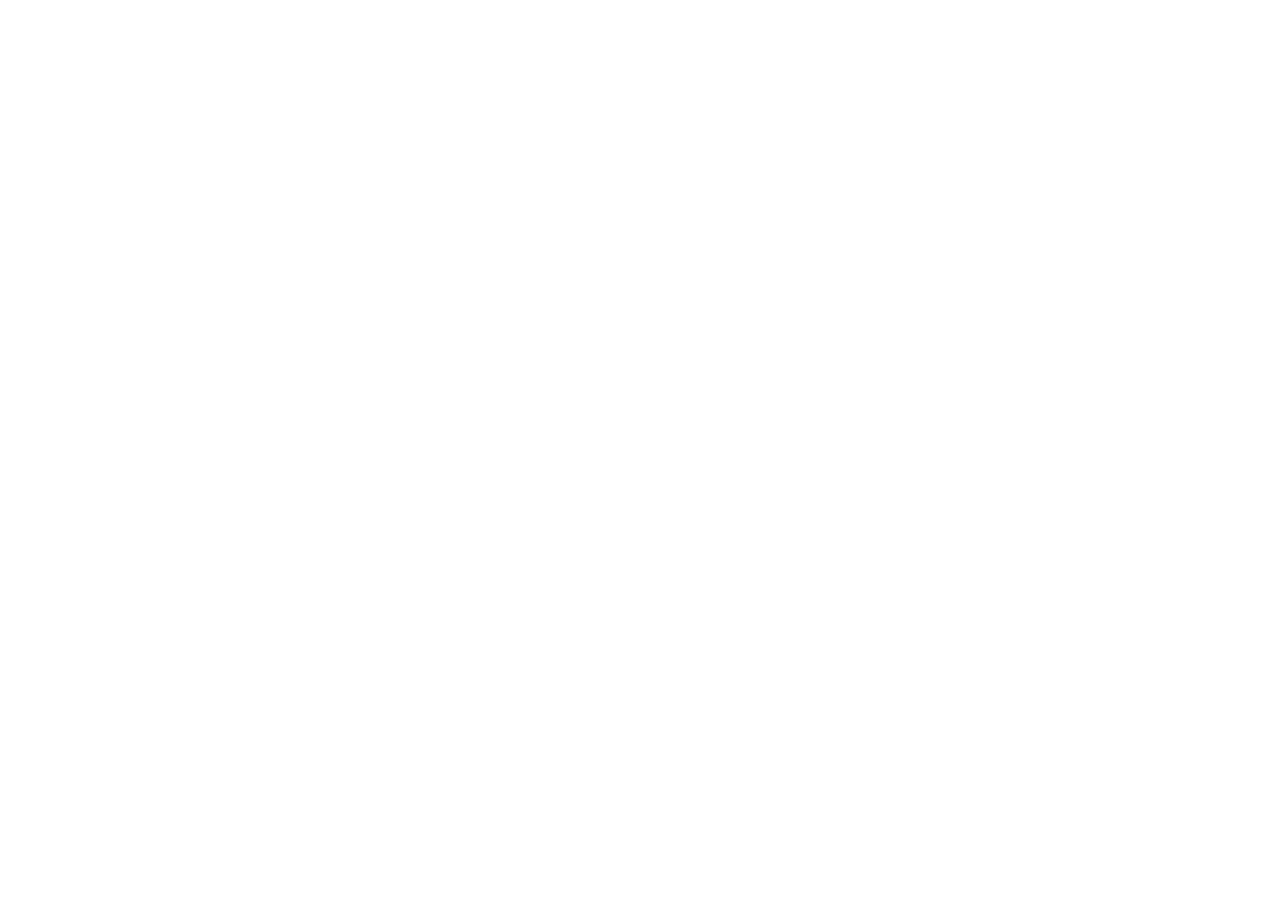
==== src/index.html @ aac7fc71 "create and project settings structure" ====
<!DOCTYPE html>
<html lang="en">
  <head>
    <meta charset="UTF-8" />
    <link rel="icon" type="image/svg+xml" href="/favicon.svg" />
    <meta name="viewport" content="width=device-width, initial-scale=1.0" />
    <title>Vanilla App Template</title>
    <link rel="stylesheet" href="./css/styles.css" />
  </head>
  <body>
    <main></main>
    <script type="module" src="./main.js"></script>
  </body>
</html>
---- src/css/styles.css ----
/**
  |============================
  | include css partials with
  | default @import url()
  |============================
*/
/* Common styles */
@import url('./reset.css');
@import url('./base.css');
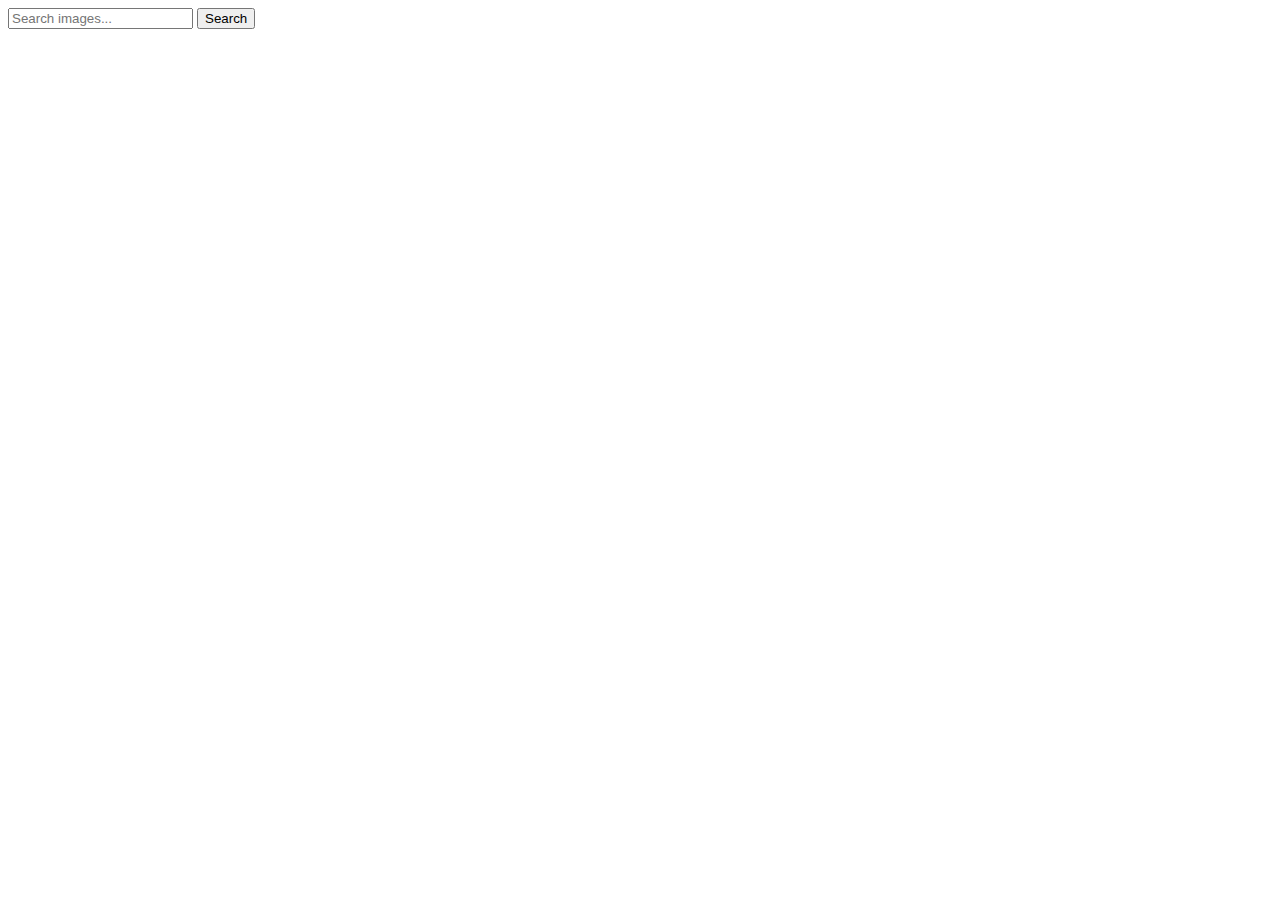
==== commit c043cff4: "complete work task 1" ====
--- a/src/index.html
+++ b/src/index.html
@@ -8,7 +8,19 @@
     <link rel="stylesheet" href="./css/styles.css" />
   </head>
   <body>
-    <main></main>
+    <main>
+      <form class="form">
+        <label>
+          <input
+            type="text"
+            name="search-text"
+            placeholder="Search images..."
+            required
+          />
+        </label>
+        <button type="submit">Search</button>
+      </form>
+    </main>
     <script type="module" src="./main.js"></script>
   </body>
 </html>
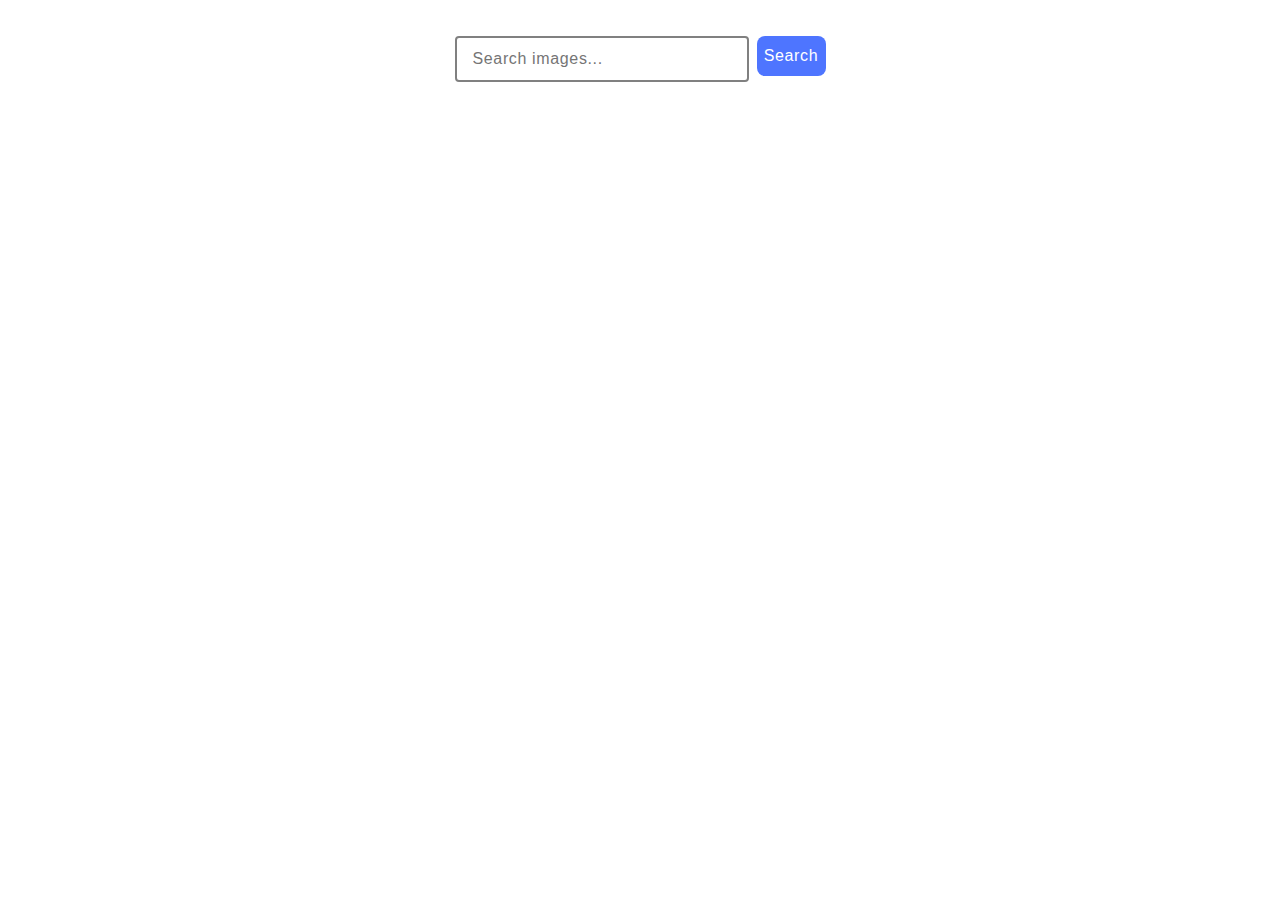
==== commit 531c6eda: "finish work task 1 and strukture organization" ====
--- a/src/index.html
+++ b/src/index.html
@@ -5,21 +5,37 @@
     <link rel="icon" type="image/svg+xml" href="/favicon.svg" />
     <meta name="viewport" content="width=device-width, initial-scale=1.0" />
     <title>Vanilla App Template</title>
+    <link
+      rel="stylesheet"
+      href="https://cdnjs.cloudflare.com/ajax/libs/modern-normalize/3.0.1/modern-normalize.min.css"
+      integrity="sha512-q6WgHqiHlKyOqslT/lgBgodhd03Wp4BEqKeW6nNtlOY4quzyG3VoQKFrieaCeSnuVseNKRGpGeDU3qPmabCANg=="
+      crossorigin="anonymous"
+      referrerpolicy="no-referrer"
+    />
+    <link rel="preconnect" href="https://fonts.googleapis.com" />
+    <link rel="preconnect" href="https://fonts.gstatic.com" crossorigin />
+    <link
+      href="https://fonts.googleapis.com/css2?family=Montserrat:ital,wght@0,100..900;1,100..900&family=Raleway:ital,wght@0,100..900;1,100..900&family=Roboto:wght@400;500;700&display=swap"
+      rel="stylesheet"
+    />
     <link rel="stylesheet" href="./css/styles.css" />
   </head>
   <body>
     <main>
-      <form class="form">
-        <label>
-          <input
-            type="text"
-            name="search-text"
-            placeholder="Search images..."
-            required
-          />
-        </label>
-        <button type="submit">Search</button>
-      </form>
+      <div class="container">
+        <form class="form">
+          <label>
+            <input
+              type="text"
+              name="search-text"
+              placeholder="Search images..."
+              required
+            />
+          </label>
+          <button type="submit" class="btn-form">Search</button>
+        </form>
+        <ul class="gallery"></ul>
+      </div>
     </main>
     <script type="module" src="./main.js"></script>
   </body>
